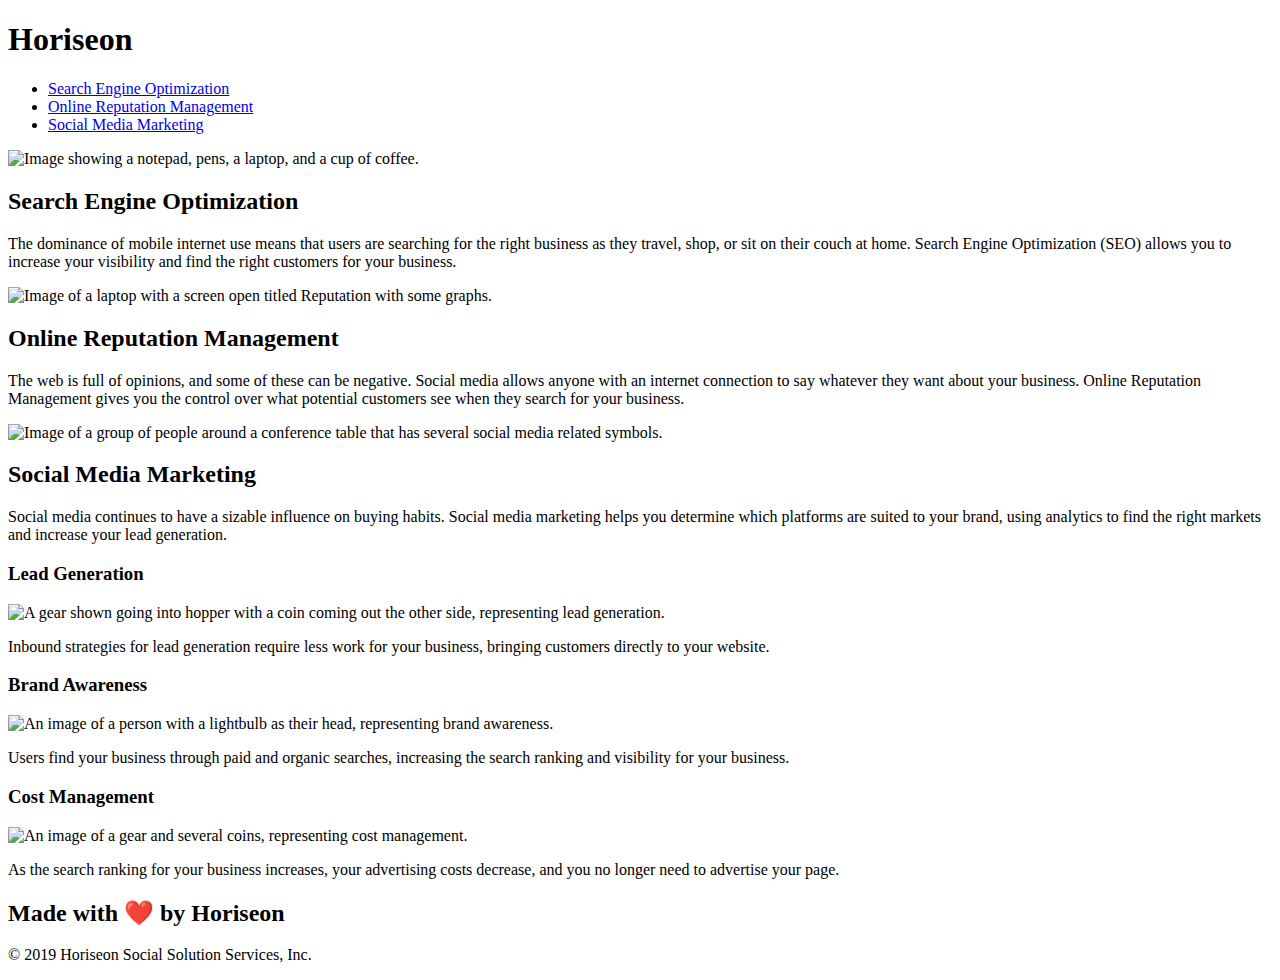
==== index.html @ a8eb0a14 "Restructure directories" ====
<!DOCTYPE html>
<html lang="en-us">

<head>
    <meta charset="UTF-8" />
    <link rel="stylesheet" href="./assets/css/style.css">
    <title>Horiseon Social Solution Services</title>
</head>

<body>
    <header>
        <h1>Hori<span class="seo">seo</span>n</h1>
        <nav>
            <ul>
                <li>
                    <a href="#search-engine-optimization">Search Engine Optimization</a>
                </li>
                <li>
                    <a href="#online-reputation-management">Online Reputation Management</a>
                </li>
                <li>
                    <a href="#social-media-marketing">Social Media Marketing</a>
                </li>
            </ul>
        </nav>
    </header>
    <div class="hero"></div>
    <div class="content">
        <section class="search-engine-optimization">
            <img src="./assets/images/search-engine-optimization.jpg"
                alt="Image showing a notepad, pens, a laptop, and a cup of coffee." class="float-left" />
            <h2>Search Engine Optimization</h2>
            <p>
                The dominance of mobile internet use means that users are searching for the right business as they
                travel, shop, or sit on their couch at home. Search Engine Optimization (SEO) allows you to increase
                your visibility and find the right customers for your business.
            </p>
        </section>
        <section class="online-reputation-management">
            <img src="./assets/images/online-reputation-management.jpg"  alt="Image of a laptop with a screen open titled Reputation with some graphs." class="float-right" />
            <h2>Online Reputation Management</h2>
            <p>
                The web is full of opinions, and some of these can be negative. Social media allows anyone with an
                internet connection to say whatever they want about your business. Online Reputation Management gives
                you the control over what potential customers see when they search for your business.
            </p>
        </section>
        <section class="social-media-marketing">
            <img src="./assets/images/social-media-marketing.jpg"
                alt="Image of a group of people around a conference table that has several social media related symbols."
                class="float-left" />
            <h2>Social Media Marketing</h2>
            <p>
                Social media continues to have a sizable influence on buying habits. Social media marketing helps you
                determine which platforms are suited to your brand, using analytics to find the right markets and
                increase your lead generation.
            </p>
        </section>
    </div>
    <aside class="benefits">
        <section class="benefit-lead">
            <h3>Lead Generation</h3>
            <img src="./assets/images/lead-generation.png"
                alt="A gear shown going into hopper with a coin coming out the other side, representing lead generation." />
            <p>
                Inbound strategies for lead generation require less work for your business, bringing customers directly
                to your website.
            </p>
        </section>
        <section class="benefit-brand">
            <h3>Brand Awareness</h3>
            <img src="./assets/images/brand-awareness.png"
                alt="An image of a person with a lightbulb as their head, representing brand awareness." />
            <p>
                Users find your business through paid and organic searches, increasing the search ranking and visibility
                for your business.
            </p>
        </section>
        <section class="benefit-cost">
            <h3>Cost Management</h3>
            <img src="./assets/images/cost-management.png"
                alt="An image of a gear and several coins, representing cost management." />
            <p>
                As the search ranking for your business increases, your advertising costs decrease, and you no longer
                need to advertise your page.
            </p>
        </section>
    </aside>
    <footer>
        <h2>Made with ❤️️ by Horiseon</h2>
        <p>
            &copy; 2019 Horiseon Social Solution Services, Inc.
        </p>
    </footer>
</body>

</html>
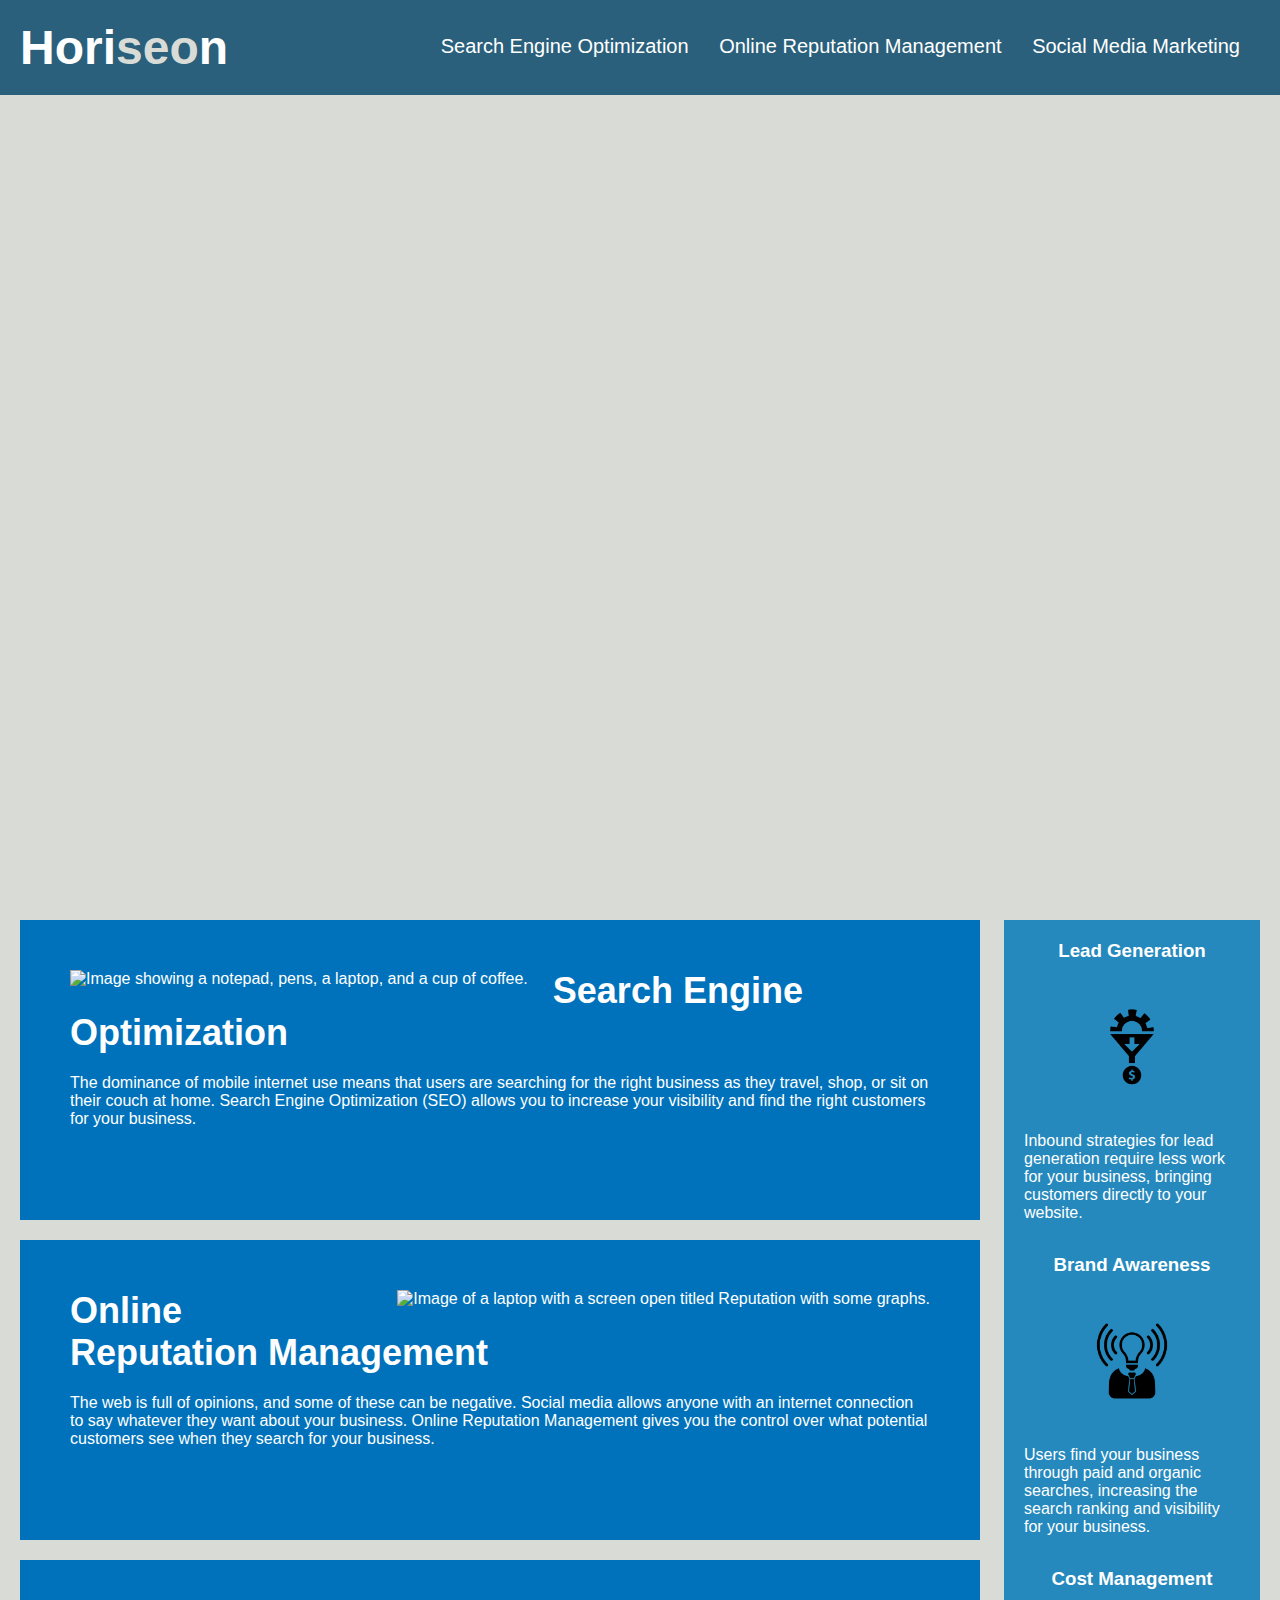
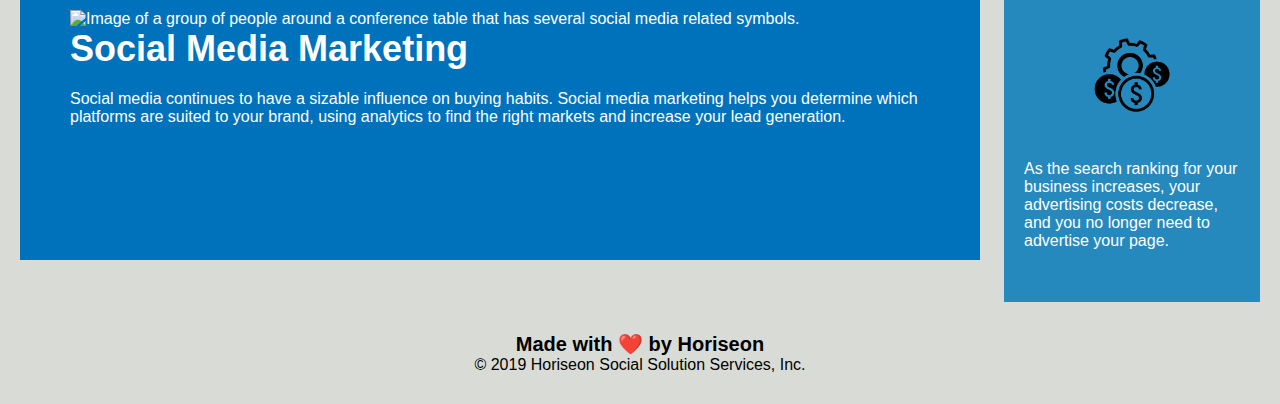
==== commit 4857aa9e: "Relink images after directory restructure" ====
--- a/index.html
+++ b/index.html
@@ -3,7 +3,7 @@
 
 <head>
     <meta charset="UTF-8" />
-    <link rel="stylesheet" href="./assets/css/style.css">
+    <link rel="stylesheet" href="./Develop/assets/css/style.css">
     <title>Horiseon Social Solution Services</title>
 </head>
 
@@ -27,7 +27,7 @@
     <div class="hero"></div>
     <div class="content">
         <section class="search-engine-optimization">
-            <img src="./assets/images/search-engine-optimization.jpg"
+            <img src="./Develop/assets/images/search-engine-optimization.jpg"
                 alt="Image showing a notepad, pens, a laptop, and a cup of coffee." class="float-left" />
             <h2>Search Engine Optimization</h2>
             <p>
@@ -37,7 +37,7 @@
             </p>
         </section>
         <section class="online-reputation-management">
-            <img src="./assets/images/online-reputation-management.jpg"  alt="Image of a laptop with a screen open titled Reputation with some graphs." class="float-right" />
+            <img src="./Develop/assets/images/online-reputation-management.jpg"  alt="Image of a laptop with a screen open titled Reputation with some graphs." class="float-right" />
             <h2>Online Reputation Management</h2>
             <p>
                 The web is full of opinions, and some of these can be negative. Social media allows anyone with an
@@ -46,7 +46,7 @@
             </p>
         </section>
         <section class="social-media-marketing">
-            <img src="./assets/images/social-media-marketing.jpg"
+            <img src="./Develop/assets/images/social-media-marketing.jpg"
                 alt="Image of a group of people around a conference table that has several social media related symbols."
                 class="float-left" />
             <h2>Social Media Marketing</h2>
@@ -60,7 +60,7 @@
     <aside class="benefits">
         <section class="benefit-lead">
             <h3>Lead Generation</h3>
-            <img src="./assets/images/lead-generation.png"
+            <img src="./Develop/assets/images/lead-generation.png"
                 alt="A gear shown going into hopper with a coin coming out the other side, representing lead generation." />
             <p>
                 Inbound strategies for lead generation require less work for your business, bringing customers directly
@@ -69,7 +69,7 @@
         </section>
         <section class="benefit-brand">
             <h3>Brand Awareness</h3>
-            <img src="./assets/images/brand-awareness.png"
+            <img src="./Develop/assets/images/brand-awareness.png"
                 alt="An image of a person with a lightbulb as their head, representing brand awareness." />
             <p>
                 Users find your business through paid and organic searches, increasing the search ranking and visibility
@@ -78,7 +78,7 @@
         </section>
         <section class="benefit-cost">
             <h3>Cost Management</h3>
-            <img src="./assets/images/cost-management.png"
+            <img src="./Develop/assets/images/cost-management.png"
                 alt="An image of a gear and several coins, representing cost management." />
             <p>
                 As the search ranking for your business increases, your advertising costs decrease, and you no longer
--- a/Develop/assets/css/style.css
+++ b/Develop/assets/css/style.css
@@ -0,0 +1,196 @@
+* {
+    box-sizing: border-box;
+    padding: 0;
+    margin: 0;
+    font-family: 'Gill Sans', 'Gill Sans MT', Calibri, 'Trebuchet MS', sans-serif;
+}
+
+body {
+    background-color: #d9dcd6;
+}
+
+header {
+    padding: 20px;
+    font-family: 'Trebuchet MS', 'Lucida Sans Unicode', 'Lucida Grande', 'Lucida Sans', Arial, sans-serif;
+    background-color: #2a607c;
+    color: #ffffff;
+}
+
+h1 {
+    display: inline-block;
+    font-size: 48px;
+}
+
+.seo {
+    color: #d9dcd6;
+}
+
+header nav {
+    padding-top: 15px;
+    margin-right: 20px;
+    float: right;
+    font-size: 20px;
+}
+
+header nav ul {
+    list-style-type: none;
+}
+
+header nav ul li {
+    display: inline-block;
+    margin-left: 25px;
+}
+
+a {
+    color: #ffffff;
+    text-decoration: none;
+}
+
+.hero {
+    height: 800px;
+    width: 100%;
+    margin-bottom: 25px;
+    background-image: url("../images/digital-marketing-meeting.jpg");
+    background-size: cover;
+    background-position: center;
+}
+
+.content {
+    width: 75%;
+    display: inline-block;
+    margin-left: 20px;
+}
+
+p {
+    font-size: 16px;
+}
+
+.float-left {
+    float: left;
+    margin-right: 25px;
+}
+
+.float-right {
+    float: right;
+    margin-left: 25px;
+}
+
+.benefits {
+    margin-right: 20px;
+    padding: 20px;
+    clear: both;
+    float: right;
+    width: 20%;
+    height: 100%;
+    background-color: #2589bd;
+}
+
+.benefit-lead {
+    margin-bottom: 32px;
+    color: #ffffff;
+}
+
+.benefit-brand {
+    margin-bottom: 32px;
+    color: #ffffff;
+}
+
+.benefit-cost {
+    margin-bottom: 32px;
+    color: #ffffff;
+}
+
+.benefit-lead h3 {
+    margin-bottom: 10px;
+    text-align: center;
+}
+
+.benefit-brand h3 {
+    margin-bottom: 10px;
+    text-align: center;
+}
+
+.benefit-cost h3 {
+    margin-bottom: 10px;
+    text-align: center;
+}
+
+.benefit-lead img {
+    display: block;
+    margin: 10px auto;
+    max-width: 150px;
+}
+
+.benefit-brand img {
+    display: block;
+    margin: 10px auto;
+    max-width: 150px;
+}
+
+.benefit-cost img {
+    display: block;
+    margin: 10px auto;
+    max-width: 150px;
+}
+
+.search-engine-optimization {
+    margin-bottom: 20px;
+    padding: 50px;
+    height: 300px;
+    background-color: #0072bb;
+    color: #ffffff;
+}
+
+.online-reputation-management {
+    margin-bottom: 20px;
+    padding: 50px;
+    height: 300px;
+    background-color: #0072bb;
+    color: #ffffff;
+}
+
+.social-media-marketing {
+    margin-bottom: 20px;
+    padding: 50px;
+    height: 300px;
+    background-color: #0072bb;
+    color: #ffffff;
+}
+
+.search-engine-optimization img {
+    max-height: 200px;
+}
+
+.online-reputation-management img {
+    max-height: 200px;
+}
+
+.social-media-marketing img {
+    max-height: 200px;
+}
+
+.search-engine-optimization h2 {
+    margin-bottom: 20px;
+    font-size: 36px;
+}
+
+.online-reputation-management h2 {
+    margin-bottom: 20px;
+    font-size: 36px;
+}
+
+.social-media-marketing h2 {
+    margin-bottom: 20px;
+    font-size: 36px;
+}
+
+footer {
+    padding: 30px;
+    clear: both;
+    font-family: 'Trebuchet MS', 'Lucida Sans Unicode', 'Lucida Grande', 'Lucida Sans', Arial, sans-serif;
+    text-align: center;
+}
+
+footer h2 {
+    font-size: 20px;
+}
